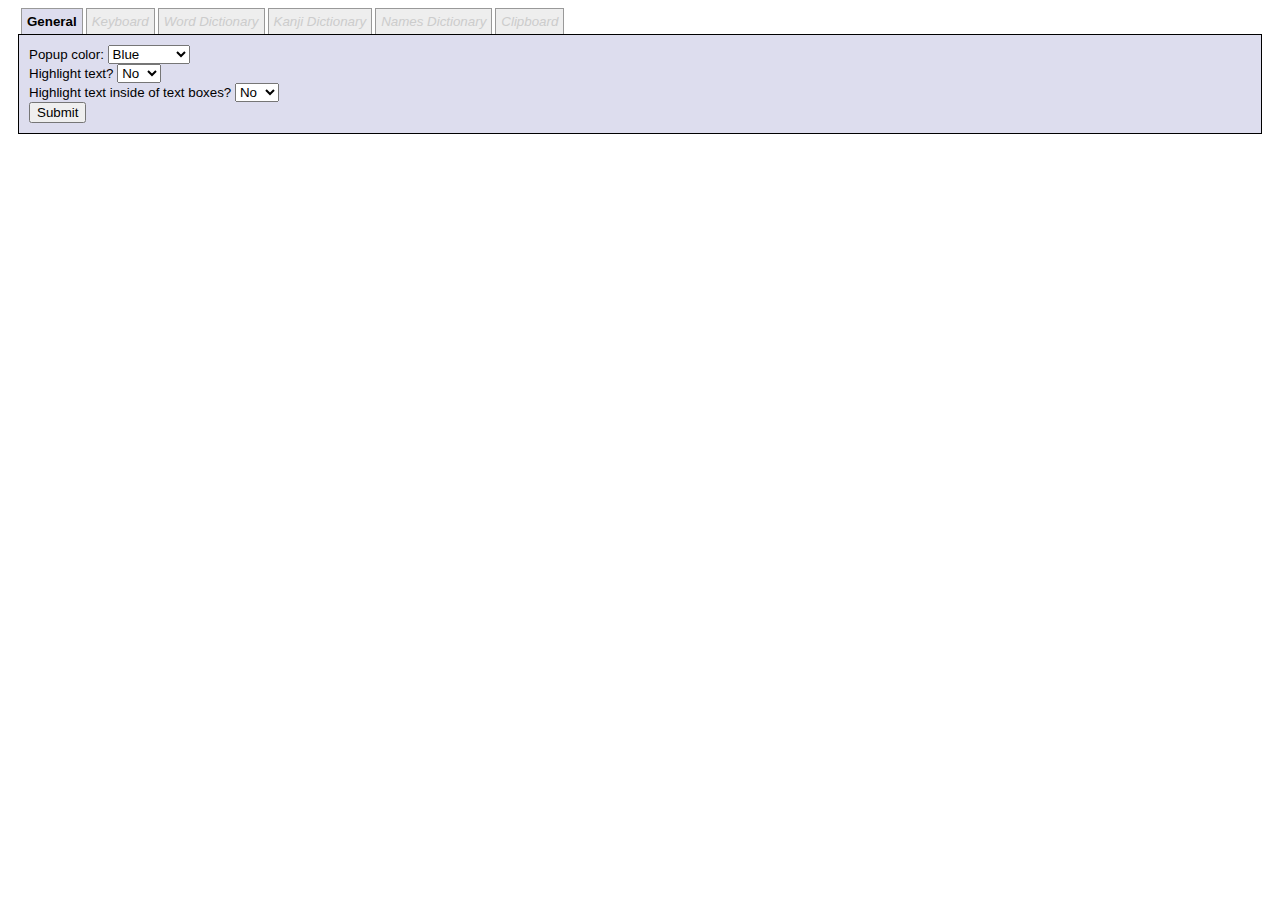
==== options.html @ 3aefbfe5 "Initial commit of rikaikun v0.8.5" ====
<html>
<head>
	<link rel="stylesheet" type="text/css" href="css/options.css" />
	<script>
		function fillVals() {
			var store = localStorage['popupcolor'];
			for(var i=0; i < document.optform.popupcolor.length; ++i) {
				if(document.optform.popupcolor[i].value == store) {
					document.optform.popupcolor[i].selected = true;
					break;
				}
			}
			store = localStorage['highlight'];
			if(store == 'yes') {
				document.optform.highlighttext[0].selected = true;
			}
			else
				document.optform.highlighttext[1].selected = true;
				
			store = localStorage['textboxhl'];
			if(store == 'yes')
				document.optform.textboxhl[0].selected = true;
			else
				document.optform.textboxhl[1].selected = true;
		}
		
		function getVals() {
			localStorage['popupcolor'] = document.optform.popupcolor.value;
			localStorage['highlight'] = document.optform.highlighttext.value;
			localStorage['textboxhl'] = document.optform.textboxhl.value;
			chrome.extension.getBackgroundPage().rcxMain.config.css = localStorage["popupcolor"];
			chrome.extension.getBackgroundPage().rcxMain.config.highlight = localStorage["highlight"];
			chrome.extension.getBackgroundPage().rcxMain.config.textboxhl = localStorage["textboxhl"];
		}
		window.onload = fillVals;
	</script>
</head>
	<body>
		<div id="rikaikun_options">
			<div id="tabs">
				<div id="general" class="tab active-tab">General</div><div id="keyboard" class="tab">Keyboard</div><div id="worddict" class="tab">Word Dictionary</div><div id="kanjidict" class="tab">Kanji Dictionary</div><div id="namedict" class="tab">Names Dictionary</div><div id="clipboard" class="tab">Clipboard</div>
			</div>
			<div id="options">
				<form id="optform" name="optform">
					<div id="gencon">
						<p>Popup color:
							<select id="popupcolor" name="popupcolor">
								<option value="blue">Blue</option>
								<option value="lightblue">Light Blue</option>
								<option value="black">Black</option>
								<option value="yellow">Yellow</option>
							</select>
							<br />
							Highlight text?
							<select id="highlighttext" name="highlighttext">
								<option value="yes">Yes</option>
								<option value="no">No</option>
							</select>
							<br />
							Highlight text inside of text boxes?
							<select id="textboxhl" name="textboxhl">
								<option value="yes">Yes</option>
								<option value="no">No</option>
							</select>
							</p>
						<p><input type="submit" onClick="getVals()" value="Submit" /></p>
					</div>
				</form>
			</div>
		</div>
	</body>
</html>
---- css/options.css ----
#rikaikun_options {
	padding: 0 10px;
	font-family: sans-serif;
	font-size: 10pt;
}

#tabs {
}

.tab {
	float: left;
	display: inline;
	padding: 5px;
	margin-left: 3px;
	background-color: #eee;
	border: 1px solid #999;
	border-bottom: 0px;
	font-style: italic;
	color: #ccc;
}

.active-tab {
	font-weight: bold;
	font-style: normal;
	color: #000;
	background-color: #dde;
}

#options {
	clear: both;
	background-color: #dde;
	padding: 10px;
	border: 1px solid black;
}

#options p, #options form {
	margin: 0;
	paddign: 0;
}
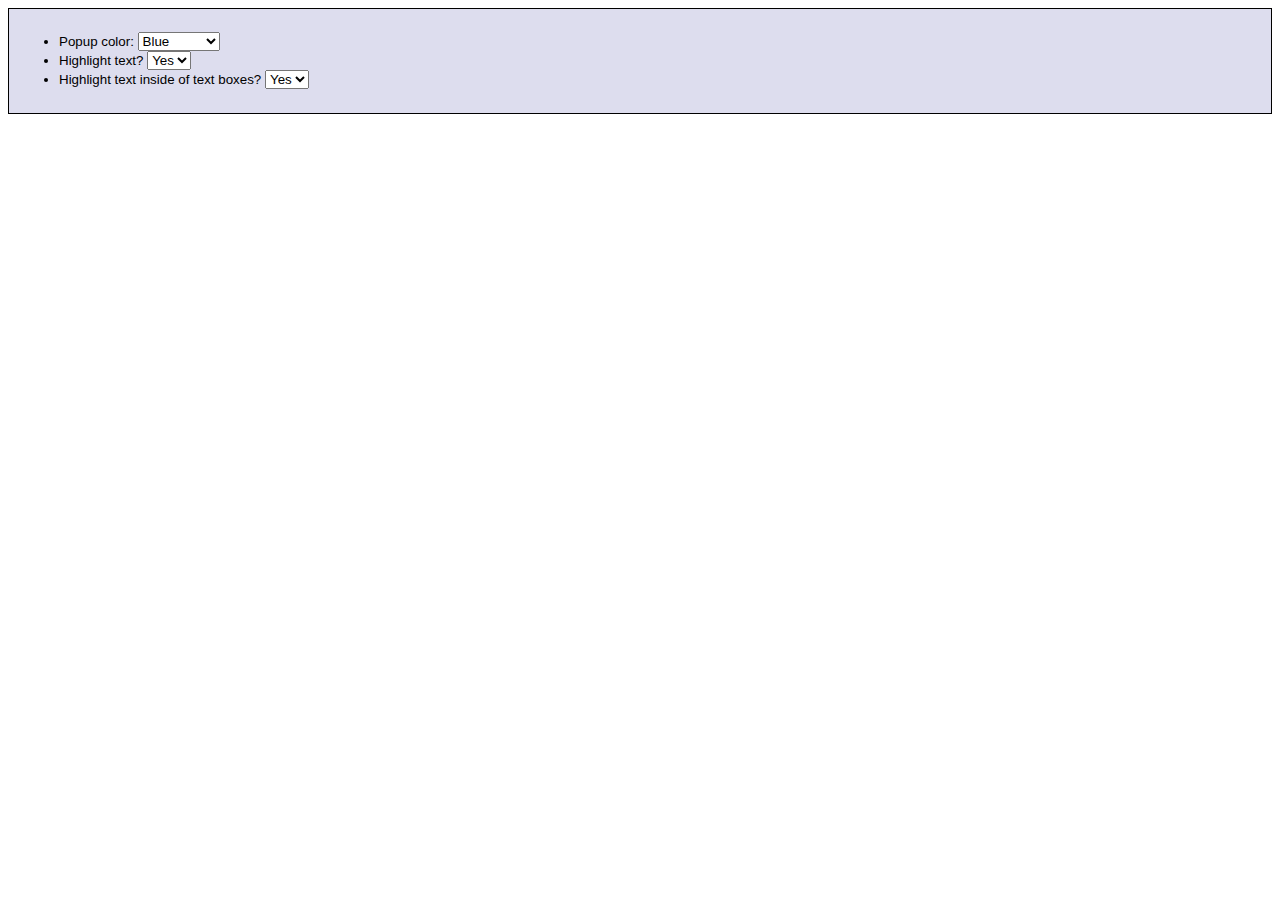
==== commit 77a40a7e: "Fix config." ====
--- a/options.html
+++ b/options.html
@@ -1,72 +1,68 @@
- <html>
-<head>
-	<link rel="stylesheet" type="text/css" href="css/options.css" />
-	<script>
-		function fillVals() {
-			var store = localStorage['popupcolor'];
-			for(var i=0; i < document.optform.popupcolor.length; ++i) {
-				if(document.optform.popupcolor[i].value == store) {
-					document.optform.popupcolor[i].selected = true;
-					break;
-				}
-			}
-			store = localStorage['highlight'];
-			if(store == 'yes') {
-				document.optform.highlighttext[0].selected = true;
-			}
-			else
-				document.optform.highlighttext[1].selected = true;
-				
-			store = localStorage['textboxhl'];
-			if(store == 'yes')
-				document.optform.textboxhl[0].selected = true;
-			else
-				document.optform.textboxhl[1].selected = true;
-		}
-		
-		function getVals() {
-			localStorage['popupcolor'] = document.optform.popupcolor.value;
-			localStorage['highlight'] = document.optform.highlighttext.value;
-			localStorage['textboxhl'] = document.optform.textboxhl.value;
-			chrome.extension.getBackgroundPage().rcxMain.config.css = localStorage["popupcolor"];
-			chrome.extension.getBackgroundPage().rcxMain.config.highlight = localStorage["highlight"];
-			chrome.extension.getBackgroundPage().rcxMain.config.textboxhl = localStorage["textboxhl"];
-		}
-		window.onload = fillVals;
-	</script>
-</head>
-	<body>
-		<div id="rikaikun_options">
-			<div id="tabs">
-				<div id="general" class="tab active-tab">General</div><div id="keyboard" class="tab">Keyboard</div><div id="worddict" class="tab">Word Dictionary</div><div id="kanjidict" class="tab">Kanji Dictionary</div><div id="namedict" class="tab">Names Dictionary</div><div id="clipboard" class="tab">Clipboard</div>
-			</div>
-			<div id="options">
-				<form id="optform" name="optform">
-					<div id="gencon">
-						<p>Popup color:
-							<select id="popupcolor" name="popupcolor">
-								<option value="blue">Blue</option>
-								<option value="lightblue">Light Blue</option>
-								<option value="black">Black</option>
-								<option value="yellow">Yellow</option>
-							</select>
-							<br />
-							Highlight text?
-							<select id="highlighttext" name="highlighttext">
-								<option value="yes">Yes</option>
-								<option value="no">No</option>
-							</select>
-							<br />
-							Highlight text inside of text boxes?
-							<select id="textboxhl" name="textboxhl">
-								<option value="yes">Yes</option>
-								<option value="no">No</option>
-							</select>
-							</p>
-						<p><input type="submit" onClick="getVals()" value="Submit" /></p>
-					</div>
-				</form>
-			</div>
-		</div>
-	</body>
-</html>+<!DOCTYPE html>
+<html lang="en">
+<head>
+<meta charset="utf-8">
+<link rel="stylesheet" type="text/css" href="css/options.css" />
+<title>Rikaisan - options</title>
+<script>
+
+window.addEventListener( 'DOMContentLoaded', function() {
+	var popupColor = document.getElementById('popupcolor');
+	var highlight = document.getElementById('highlight');
+	var textboxhl = document.getElementById('textboxhl');
+
+	popupColor.addEventListener('change', function() {
+		widget.preferences['popupcolor'] = this.value;
+	}, false );
+
+	highlight.addEventListener('change', function() {
+		widget.preferences['highlight'] = this.value;
+	}, false );
+
+	textboxhl.addEventListener('change', function() {
+		widget.preferences['textboxhl'] = this.value;
+	}, false );
+
+	popupColor.value = widget.preferences['popupcolor'];
+	highlight.value = widget.preferences['highlight'];
+	textboxhl.value = widget.preferences['textboxhl'];
+}, false);
+</script>
+</head>
+<body>
+
+<div id="options">
+<form id="optform" name="optform">
+
+<ul>
+	<li>
+	<label for="popupcolor">Popup color:</label>
+	<select name="popupcolor" id="popupcolor">
+		<option value="blue">Blue</option>
+		<option value="lightblue">Light Blue</option>
+		<option value="black">Black</option>
+		<option value="yellow">Yellow</option>
+	</select>
+	</li>
+	<li>
+	<label for="highlight">Highlight text?</label>
+	<select name="highlight" id="highlight">
+		<option value="yes">Yes</option>
+		<option value="no">No</option>
+	</select>
+	</li>
+	<li>
+	<label for="textboxhl">Highlight text inside of text boxes?</label>
+	<select name="textboxhl" id="textboxhl">
+		<option value="yes">Yes</option>
+		<option value="no">No</option>
+	</select>
+	</li>
+</ul>
+
+</form>
+</div>
+
+</body>
+</html>
+
--- a/css/options.css
+++ b/css/options.css
@@ -1,39 +1,9 @@
-#rikaikun_options {
-	padding: 0 10px;
-	font-family: sans-serif;
-	font-size: 10pt;
-}
-
-#tabs {
-}
-
-.tab {
-	float: left;
-	display: inline;
-	padding: 5px;
-	margin-left: 3px;
-	background-color: #eee;
-	border: 1px solid #999;
-	border-bottom: 0px;
-	font-style: italic;
-	color: #ccc;
-}
-
-.active-tab {
-	font-weight: bold;
-	font-style: normal;
-	color: #000;
-	background-color: #dde;
-}
-
-#options {
-	clear: both;
-	background-color: #dde;
-	padding: 10px;
-	border: 1px solid black;
-}
-
-#options p, #options form {
-	margin: 0;
-	paddign: 0;
-}
+#options {
+	font-family: sans-serif;
+	font-size: 10pt;
+	clear: both;
+	background-color: #dde;
+	padding: 10px;
+	border: 1px solid black;
+}
+
